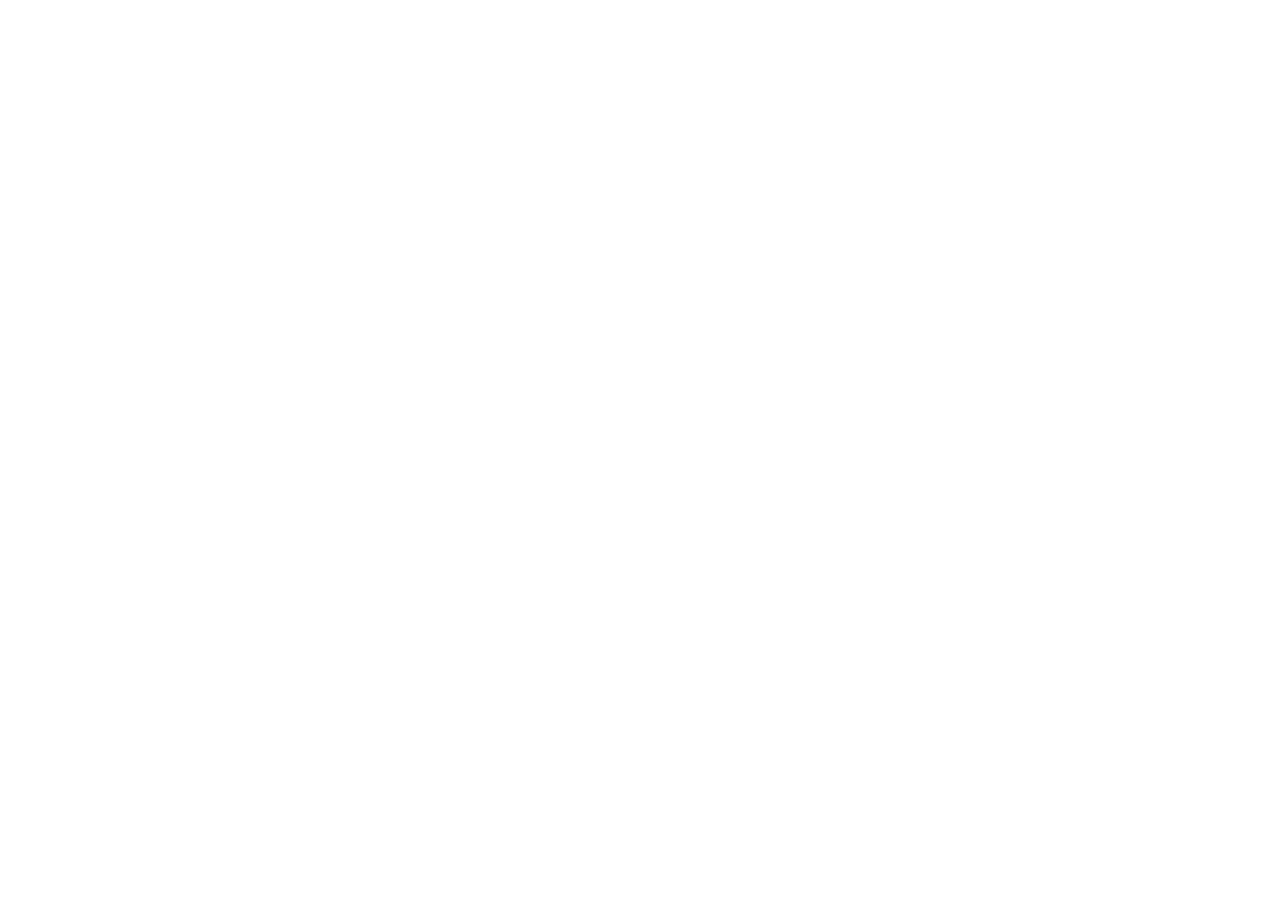
==== tween/index.html @ 6e8e316e "Updated Folder -> JS-ANIMATION" ====
<html lang="en">
  <head>
    <meta charset="UTF-8" />
    <meta http-equiv="X-UA-Compatible" content="IE=edge" />
    <meta name="viewport" content="width=device-width, initial-scale=1.0" />
    <title>Tween</title>
    <link rel="stylesheet" href="style.css" />
  </head>
  <body>
    <script src="https://cdnjs.cloudflare.com/ajax/libs/gsap/3.11.3/gsap.min.js"></script>
    <script src="app.js"></script>
  </body>
</html>
---- tween/style.css ----
* {
  padding: 0;
  margin: 0;
  box-sizing: border-box;
}

.container {
  display: flex;
  justify-content: center;
  align-items: center;
  height: 100vh;
  background: #1b1b1b;
}

.box {
  width: 50px;
  height: 50px;
  margin: 10px;
  background: #ffa31a;
  border-radius: 100px;
}
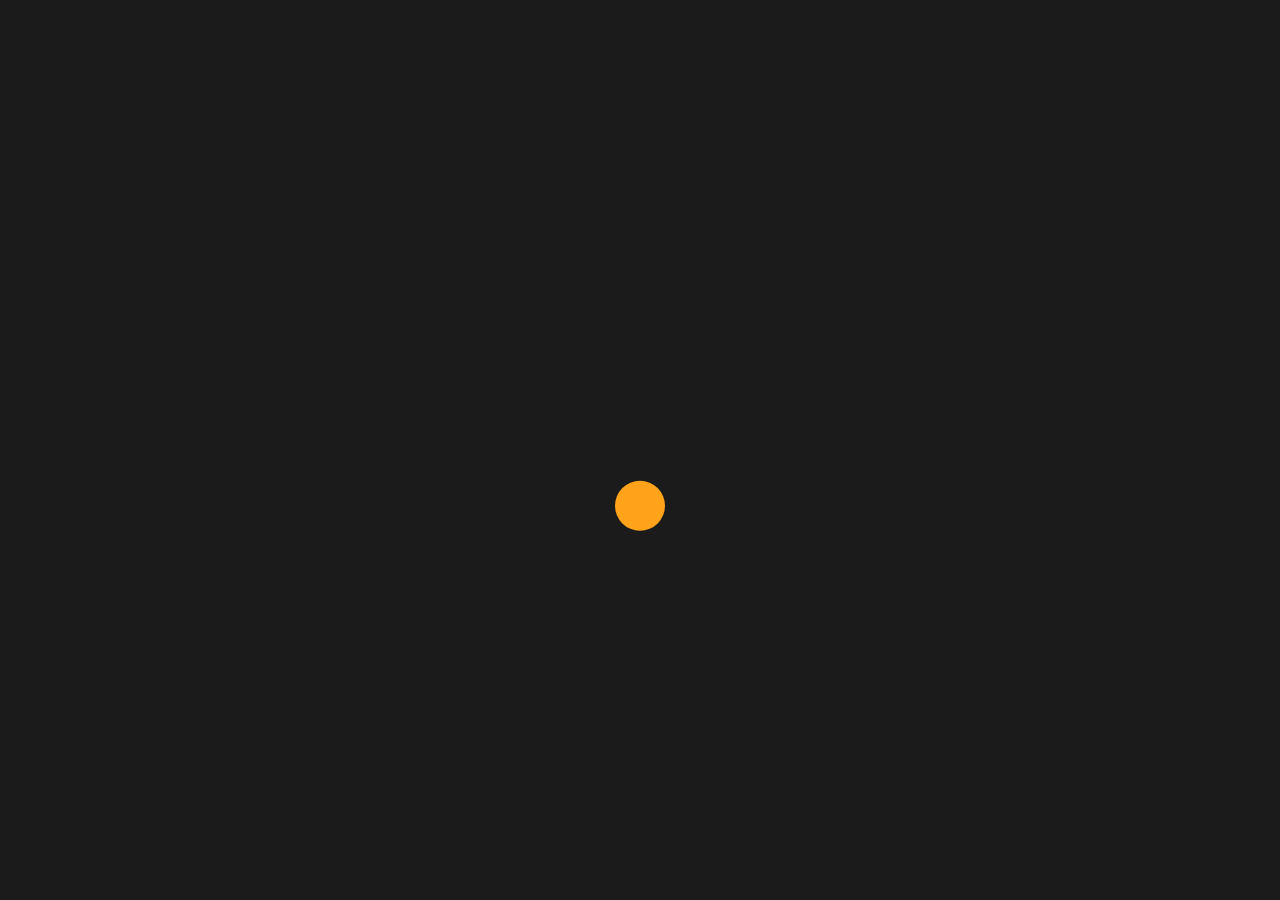
==== commit 5840ab7d: "New Folder -> Tween" ====
--- a/tween/index.html
+++ b/tween/index.html
@@ -1,13 +1,16 @@
+<!DOCTYPE html>
 <html lang="en">
-  <head>
-    <meta charset="UTF-8" />
-    <meta http-equiv="X-UA-Compatible" content="IE=edge" />
-    <meta name="viewport" content="width=device-width, initial-scale=1.0" />
-    <title>Tween</title>
-    <link rel="stylesheet" href="style.css" />
-  </head>
-  <body>
-    <script src="https://cdnjs.cloudflare.com/ajax/libs/gsap/3.11.3/gsap.min.js"></script>
-    <script src="app.js"></script>
-  </body>
-</html>+<head>
+  <meta charset="UTF-8">
+  <meta name="viewport" content="width=device-width, initial-scale=1.0">
+  <link rel="stylesheet" href="style.css" />
+  <title>Tween</title>
+</head>
+<body>
+  <section class="container">
+    <div class="box"></div>
+  </section>
+  <script src="https://cdn.jsdelivr.net/npm/gsap@3.12.5/dist/gsap.min.js"></script>
+  <script src="script.js"></script>
+</body>
+</html>
